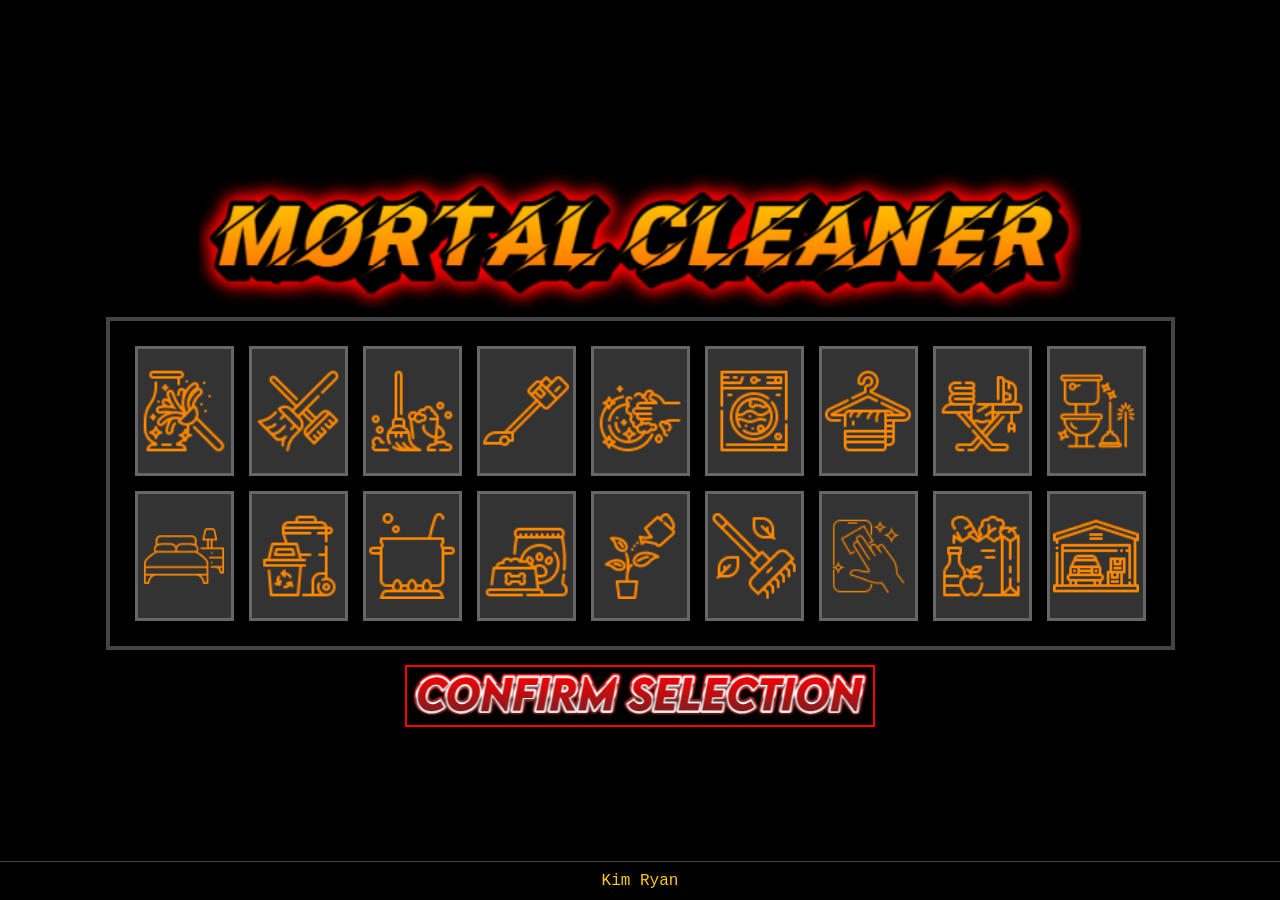
==== inputpg.html @ d9e7f50f "Refactor inputpg.html for improved layout and styles Updated styles and layout for better responsive" ====
<!DOCTYPE html>
<html lang="en">
<head>
    <meta charset="UTF-8">
    <meta name="viewport" content="width=device-width, initial-scale=1.0">
    <title>Choose your Chores</title>
    <style>
    /* 1. Reset and Center Content */
    html, body { height: 100%; margin: 0; overflow: hidden; background: black; }
    body { 
        display: flex; flex-direction: column; 
        justify-content: center; align-items: center; 
        background: transparent; 
        padding: 20px; 
        box-sizing: border-box;
    }
    #bg-video { position: fixed; top: 0; left: 0; width: 100vw; height: 100vh; z-index: -1; object-fit: cover; }

    /* 2. PC & MEDIUM SCREENS (Heading up, Button down) */
    #title2 { width: 100%; text-align: center; z-index: 1; margin-bottom: 5px; }
    #title2 img { 
        width: auto;
        height: 15vh; /* LARGER HEADING */
        max-height: 180px; 
    }

    .grid-container { 
        display: grid; 
        grid-template-columns: repeat(9, minmax(60px, 11vh)); 
        gap: 15px; 
        padding: 25px; 
        background: rgba(0,0,0,0.85); 
        border: 4px solid #444; 
        margin: 0 auto; 
        width: fit-content;
        max-width: 85vw; 
        justify-content: center; 
        z-index: 1;
    }

    .chore-box { 
        aspect-ratio: 3 / 4; 
        background-color: #333; 
        border: 3px solid #666; 
        cursor: pointer; 
        background-size: 92%; 
        background-position: center; 
        background-repeat: no-repeat; 
        transition: transform 0.1s;
    }

    .chore-box.selected { border-color: #ffcc00; box-shadow: 0 0 15px #ffcc00; transform: scale(0.95); }

    #confirmBtn { background: transparent; border: 2px solid red; padding: 5px; cursor: pointer; z-index: 1; margin-top: 15px; }
    #confirmBtn img { 
        width: auto;
        height: 5vh; /* SMALLER BUTTON */
        max-height: 60px;
    }

    footer { 
        position: fixed; bottom: 0; width: 100%; 
        background: rgba(0,0,0,0.8); color: #ffcc00; 
        padding: 10px 0; font-family: 'Courier New', monospace; 
        text-align: center; border-top: 1px solid #444; z-index: 1;
    }

    /* 3. MEDIUM SCREENS (6-column drop) */
    @media (max-width: 1100px) and (min-width: 801px) {
        .grid-container { 
            grid-template-columns: repeat(6, minmax(80px, 12vh)); 
        }
        #title2 img { height: 12vh; } /* Slightly smaller heading for tablets */
    }

    /* 4. MOBILE VERSION (REMAINS UNTOUCHED) */
    @media (max-width: 800px) { 
        html, body { overflow: auto; height: auto; padding: 0; } 
        #title2 img { width: 85vw; height: auto; max-height: none; }
        .grid-container { 
            grid-template-columns: repeat(3, 85px); 
            width: fit-content; 
            gap: 8px; padding: 10px; margin: 15px auto; 
            max-width: none;
        }
        .chore-box { background-size: 85%; border-width: 2px; }
        #confirmBtn img { width: 200px; height: auto; max-height: none; }
        footer { position: relative; padding: 10px 0; }
    }
</style>
</head>
<body>
    <!-- Preload attribute helps PC browsers prepare the file -->
    <video autoplay muted loop playsinline preload="auto" id="bg-video">
        <source src="./Fire_Embers_23___22s___4k_res%20(1).mp4" type="video/mp4">
    </video>

    <div id="title2"><img src="./mc title.png"/></div>

    <div class="grid-container" id="choreGrid">
        <div class="chore-box" data-id="dusting" data-name="dusting" style="background-image: url('./icons8-dusting-64.png');"></div>
        <div class="chore-box" data-id="sweep" data-name="sweep" style="background-image: url('./icons8-broom-64.png');"></div>
        <div class="chore-box" data-id="mop" data-name="mop" style="background-image: url('./icons8-mop-64.png');"></div>
        <div class="chore-box" data-id="vacuum" data-name="vacuum" style="background-image: url('./icons8-vacuum-cleaner-64.png');"></div>
        <div class="chore-box" data-id="dishes" data-name="dishes" style="background-image: url('./icons8-washing-64.png');"></div>
        <div class="chore-box" data-id="wash-laundry" data-name="wash laundry" style="background-image: url('./icons8-washing-machine-64.png');"></div>
        <div class="chore-box" data-id="pack-laundry" data-name="pack laundry" style="background-image: url('./icons8-hanger-64.png');"></div>
        <div class="chore-box" data-id="ironing" data-name="ironing" style="background-image: url('./icons8-ironing-64.png');"></div>
        <div class="chore-box" data-id="bathroom" data-name="bathroom" style="background-image: url('./icons8-toilet-64.png');"></div>
        <div class="chore-box" data-id="bedroom" data-name="bedroom" style="background-image: url('./icons8-bed-85.png');"></div>
        <div class="chore-box" data-id="trash" data-name="trash" style="background-image: url('./icons8-trash-64.png');"></div>
        <div class="chore-box" data-id="cook" data-name="cook" style="background-image: url('./icons8-cooking-64.png');"></div>
        <div class="chore-box" data-id="pets" data-name="pet care" style="background-image: url('./icons8-pet-food-64.png');"></div>
        <div class="chore-box" data-id="pot-plants" data-name="pot plants" style="background-image: url('./icons8-watering-plants-64.png');"></div>
        <div class="chore-box" data-id="garden" data-name="garden" style="background-image: url('./icons8-rake-64.png');"></div>
        <div class="chore-box" data-id="devices" data-name="device care" style="background-image: url('./icons8-clean-64.png');"></div>
        <div class="chore-box" data-id="groceries" data-name="groceries" style="background-image: url('./icons8-grocery-64.png');"></div>
        <div class="chore-box" data-id="garage" data-name="garage" style="background-image: url('./icons8-garage-64.png');"></div>
    </div>

    <button id="confirmBtn"><img src="./confirm selection.png"/></button>
    <footer>Kim Ryan</footer>

    <script>
        const grid = document.getElementById('choreGrid');
        let selectedChores = [];

        grid.addEventListener('click', (e) => {
            const box = e.target.closest('.chore-box');
            if (!box) return;
            const id = box.dataset.id;
            const name = box.dataset.name;
            if (box.classList.toggle('selected')) {
                const mins = parseFloat(prompt(`Minutes for ${name}:`, "5")) || 5;
                selectedChores.push({ id, task: name, time: mins });
            } else { 
                selectedChores = selectedChores.filter(i => i.id !== id); 
            }
        });

        document.getElementById('confirmBtn').onclick = () => {
            if (selectedChores.length === 0) alert("NO CHORES SELECTED!");
            else { 
                localStorage.setItem('choreData', JSON.stringify(selectedChores)); 
                window.location.href = 'play.html'; 
            }
        };

        // ENHANCED PC AUTOPLAY SCRIPT
        const video = document.getElementById('bg-video');
        
        function attemptPlay() {
            video.play().catch(() => {
                // PC Browsers often block autoplay until the user interacts with the page once.
                console.log("PC Autoplay blocked - awaiting user interaction.");
                window.addEventListener('mousedown', () => video.play(), { once: true });
                window.addEventListener('keydown', () => video.play(), { once: true });
            });
        }

        // Try to play as soon as metadata is loaded
        video.onloadedmetadata = attemptPlay;
        // Backup: attempt play after 1 second
        setTimeout(attemptPlay, 1000);
    </script>
</body>
</html>
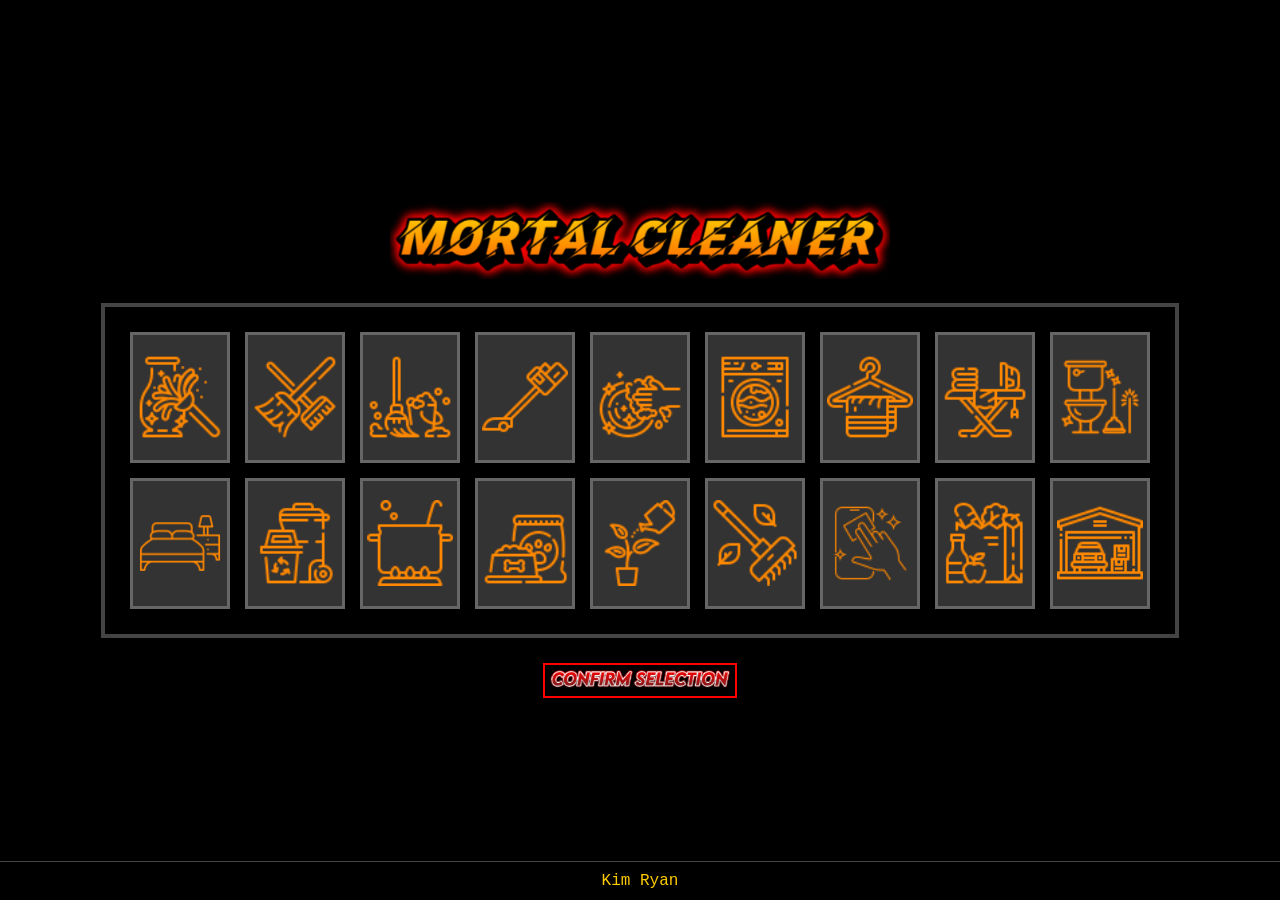
==== commit a8223da5: "Refactor inputpg.html for improved layout and styles" ====
--- a/inputpg.html
+++ b/inputpg.html
@@ -16,24 +16,25 @@
     }
     #bg-video { position: fixed; top: 0; left: 0; width: 100vw; height: 100vh; z-index: -1; object-fit: cover; }
 
-    /* 2. PC & MEDIUM SCREENS (Heading up, Button down) */
-    #title2 { width: 100%; text-align: center; z-index: 1; margin-bottom: 5px; }
+    /* 2. PC & MEDIUM SCREENS (Contained, Centered, and Proportional) */
+    #title2 { width: 100%; text-align: center; z-index: 1; margin-bottom: 20px; }
     #title2 img { 
-        width: auto;
-        height: 15vh; /* LARGER HEADING */
-        max-height: 180px; 
+        width: 40vw; /* Responsive width */
+        max-width: 500px; /* Limits size on large monitors */
+        height: auto;
     }
 
     .grid-container { 
         display: grid; 
-        grid-template-columns: repeat(9, minmax(60px, 11vh)); 
+        /* 9 columns on PC, fixed size to prevent over-stretching */
+        grid-template-columns: repeat(9, 100px); 
         gap: 15px; 
         padding: 25px; 
         background: rgba(0,0,0,0.85); 
         border: 4px solid #444; 
         margin: 0 auto; 
         width: fit-content;
-        max-width: 85vw; 
+        max-width: 90vw; 
         justify-content: center; 
         z-index: 1;
     }
@@ -51,11 +52,11 @@
 
     .chore-box.selected { border-color: #ffcc00; box-shadow: 0 0 15px #ffcc00; transform: scale(0.95); }
 
-    #confirmBtn { background: transparent; border: 2px solid red; padding: 5px; cursor: pointer; z-index: 1; margin-top: 15px; }
+    /* Small Tactical Confirm Button */
+    #confirmBtn { background: transparent; border: 2px solid red; padding: 5px; cursor: pointer; z-index: 1; margin-top: 25px; }
     #confirmBtn img { 
-        width: auto;
-        height: 5vh; /* SMALLER BUTTON */
-        max-height: 60px;
+        width: 180px; /* Small fixed size for PC */
+        height: auto;
     }
 
     footer { 
@@ -65,18 +66,19 @@
         text-align: center; border-top: 1px solid #444; z-index: 1;
     }
 
-    /* 3. MEDIUM SCREENS (6-column drop) */
+    /* 3. MEDIUM SCREENS (Tablets / Laptops) */
     @media (max-width: 1100px) and (min-width: 801px) {
         .grid-container { 
-            grid-template-columns: repeat(6, minmax(80px, 12vh)); 
+            grid-template-columns: repeat(6, 90px); /* 6 columns to save vertical space */
         }
-        #title2 img { height: 12vh; } /* Slightly smaller heading for tablets */
+        #title2 img { width: 50vw; max-width: 400px; }
+        #confirmBtn img { width: 150px; }
     }
 
     /* 4. MOBILE VERSION (REMAINS UNTOUCHED) */
     @media (max-width: 800px) { 
         html, body { overflow: auto; height: auto; padding: 0; } 
-        #title2 img { width: 85vw; height: auto; max-height: none; }
+        #title2 img { width: 85vw; height: auto; max-width: none; }
         .grid-container { 
             grid-template-columns: repeat(3, 85px); 
             width: fit-content; 
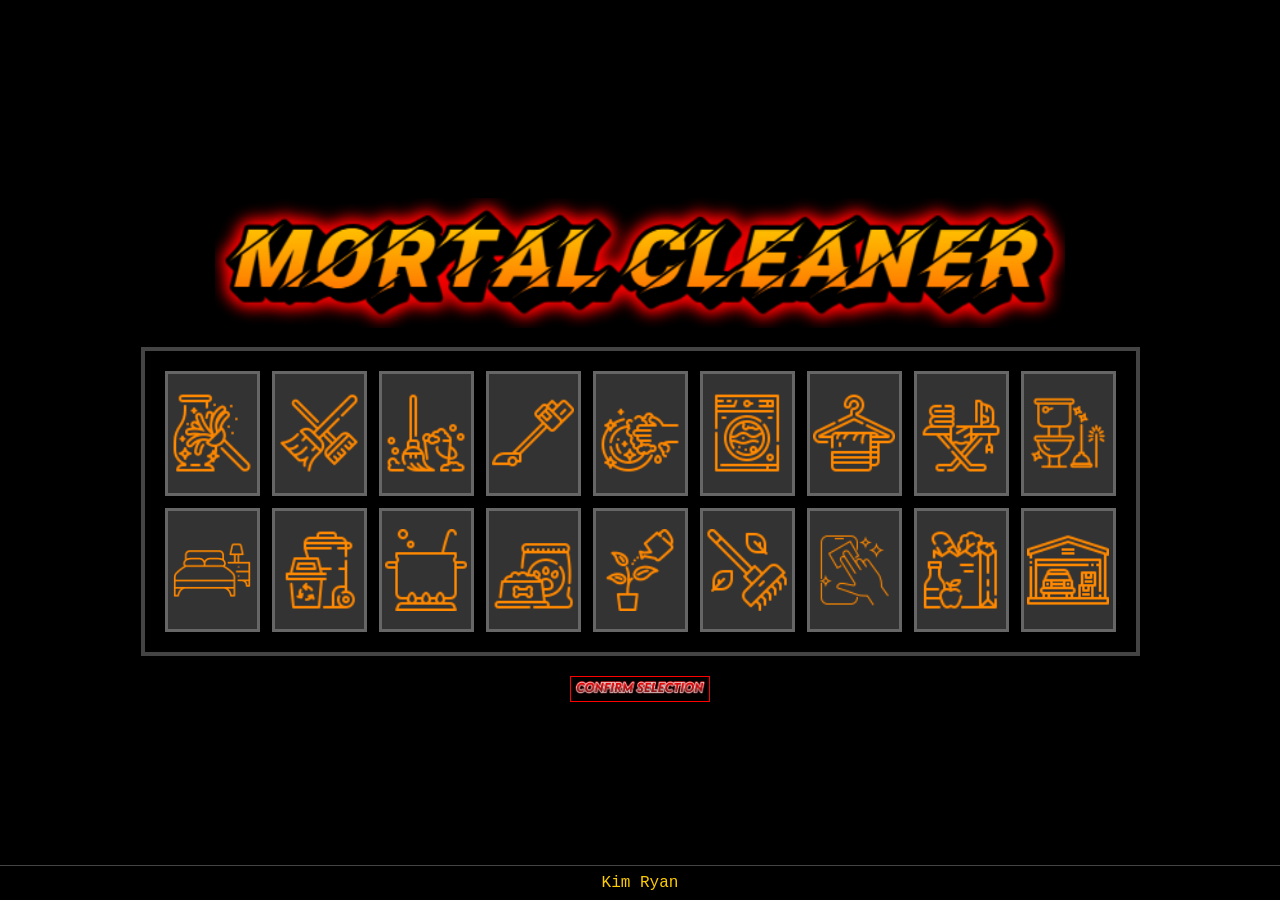
==== commit 5d7b7cbd: "Refactor inputpg.html for improved layout and styles Updated styles for better responsiveness and la" ====
--- a/inputpg.html
+++ b/inputpg.html
@@ -16,23 +16,23 @@
     }
     #bg-video { position: fixed; top: 0; left: 0; width: 100vw; height: 100vh; z-index: -1; object-fit: cover; }
 
-    /* 2. PC & MEDIUM SCREENS (Contained, Centered, and Proportional) */
-    #title2 { width: 100%; text-align: center; z-index: 1; margin-bottom: 20px; }
+    /* 2. PC & MEDIUM SCREENS (Big Header, Tiny Button) */
+    #title2 { width: 100%; text-align: center; z-index: 1; margin-bottom: 5px; }
     #title2 img { 
-        width: 40vw; /* Responsive width */
-        max-width: 500px; /* Limits size on large monitors */
+        width: 70vw; /* LARGE HEADING */
+        max-width: 850px; 
         height: auto;
     }
 
     .grid-container { 
         display: grid; 
-        /* 9 columns on PC, fixed size to prevent over-stretching */
-        grid-template-columns: repeat(9, 100px); 
-        gap: 15px; 
-        padding: 25px; 
+        /* 9 columns, sized to fit comfortably in the center */
+        grid-template-columns: repeat(9, 95px); 
+        gap: 12px; 
+        padding: 20px; 
         background: rgba(0,0,0,0.85); 
         border: 4px solid #444; 
-        margin: 0 auto; 
+        margin: 10px auto; 
         width: fit-content;
         max-width: 90vw; 
         justify-content: center; 
@@ -52,33 +52,33 @@
 
     .chore-box.selected { border-color: #ffcc00; box-shadow: 0 0 15px #ffcc00; transform: scale(0.95); }
 
-    /* Small Tactical Confirm Button */
-    #confirmBtn { background: transparent; border: 2px solid red; padding: 5px; cursor: pointer; z-index: 1; margin-top: 25px; }
+    /* SMALL BUTTON */
+    #confirmBtn { background: transparent; border: 1px solid red; padding: 4px; cursor: pointer; z-index: 1; margin-top: 10px; }
     #confirmBtn img { 
-        width: 180px; /* Small fixed size for PC */
+        width: 130px; /* SHRUNK BUTTON */
         height: auto;
     }
 
     footer { 
         position: fixed; bottom: 0; width: 100%; 
         background: rgba(0,0,0,0.8); color: #ffcc00; 
-        padding: 10px 0; font-family: 'Courier New', monospace; 
+        padding: 8px 0; font-family: 'Courier New', monospace; 
         text-align: center; border-top: 1px solid #444; z-index: 1;
     }
 
     /* 3. MEDIUM SCREENS (Tablets / Laptops) */
     @media (max-width: 1100px) and (min-width: 801px) {
         .grid-container { 
-            grid-template-columns: repeat(6, 90px); /* 6 columns to save vertical space */
+            grid-template-columns: repeat(6, 90px); /* 6 columns for tablet height safety */
         }
-        #title2 img { width: 50vw; max-width: 400px; }
-        #confirmBtn img { width: 150px; }
+        #title2 img { width: 65vw; max-width: 550px; }
+        #confirmBtn img { width: 110px; }
     }
 
-    /* 4. MOBILE VERSION (REMAINS UNTOUCHED) */
+    /* 4. MOBILE VERSION (STILL UNTOUCHED) */
     @media (max-width: 800px) { 
         html, body { overflow: auto; height: auto; padding: 0; } 
-        #title2 img { width: 85vw; height: auto; max-width: none; }
+        #title2 img { width: 85vw; height: auto; max-height: none; }
         .grid-container { 
             grid-template-columns: repeat(3, 85px); 
             width: fit-content; 
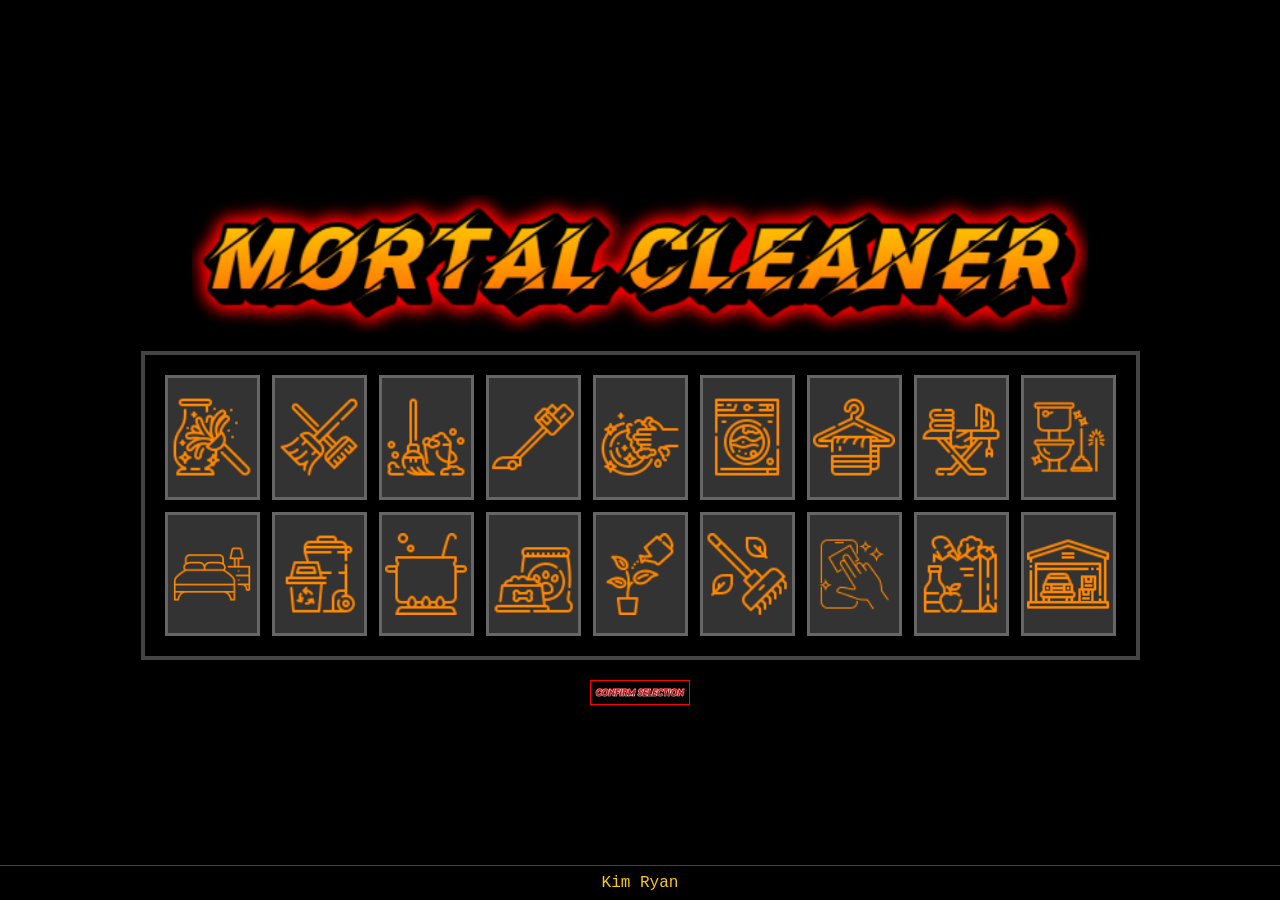
==== commit d7f43b56: "Refactor inputpg.html for improved structure and style" ====
--- a/inputpg.html
+++ b/inputpg.html
@@ -5,7 +5,7 @@
     <meta name="viewport" content="width=device-width, initial-scale=1.0">
     <title>Choose your Chores</title>
     <style>
-    /* 1. Reset and Center Content */
+    /* Center Content */
     html, body { height: 100%; margin: 0; overflow: hidden; background: black; }
     body { 
         display: flex; flex-direction: column; 
@@ -16,11 +16,11 @@
     }
     #bg-video { position: fixed; top: 0; left: 0; width: 100vw; height: 100vh; z-index: -1; object-fit: cover; }
 
-    /* 2. PC & MEDIUM SCREENS (Big Header, Tiny Button) */
+    /* PC & MEDIUM SCREENS */
     #title2 { width: 100%; text-align: center; z-index: 1; margin-bottom: 5px; }
     #title2 img { 
-        width: 70vw; /* LARGE HEADING */
-        max-width: 850px; 
+        width: 70vw; 
+        max-width: 950px; 
         height: auto;
     }
 
@@ -34,7 +34,7 @@
         border: 4px solid #444; 
         margin: 10px auto; 
         width: fit-content;
-        max-width: 90vw; 
+        max-width: 95vw; 
         justify-content: center; 
         z-index: 1;
     }
@@ -52,10 +52,10 @@
 
     .chore-box.selected { border-color: #ffcc00; box-shadow: 0 0 15px #ffcc00; transform: scale(0.95); }
 
-    /* SMALL BUTTON */
+    /* BUTTON */
     #confirmBtn { background: transparent; border: 1px solid red; padding: 4px; cursor: pointer; z-index: 1; margin-top: 10px; }
     #confirmBtn img { 
-        width: 130px; /* SHRUNK BUTTON */
+        width: 90px; 
         height: auto;
     }
 
@@ -66,7 +66,7 @@
         text-align: center; border-top: 1px solid #444; z-index: 1;
     }
 
-    /* 3. MEDIUM SCREENS (Tablets / Laptops) */
+    /* MEDIUM SCREENS (Tablets / Laptops) */
     @media (max-width: 1100px) and (min-width: 801px) {
         .grid-container { 
             grid-template-columns: repeat(6, 90px); /* 6 columns for tablet height safety */
@@ -75,7 +75,7 @@
         #confirmBtn img { width: 110px; }
     }
 
-    /* 4. MOBILE VERSION (STILL UNTOUCHED) */
+    /* MOBILE VERSION */
     @media (max-width: 800px) { 
         html, body { overflow: auto; height: auto; padding: 0; } 
         #title2 img { width: 85vw; height: auto; max-height: none; }
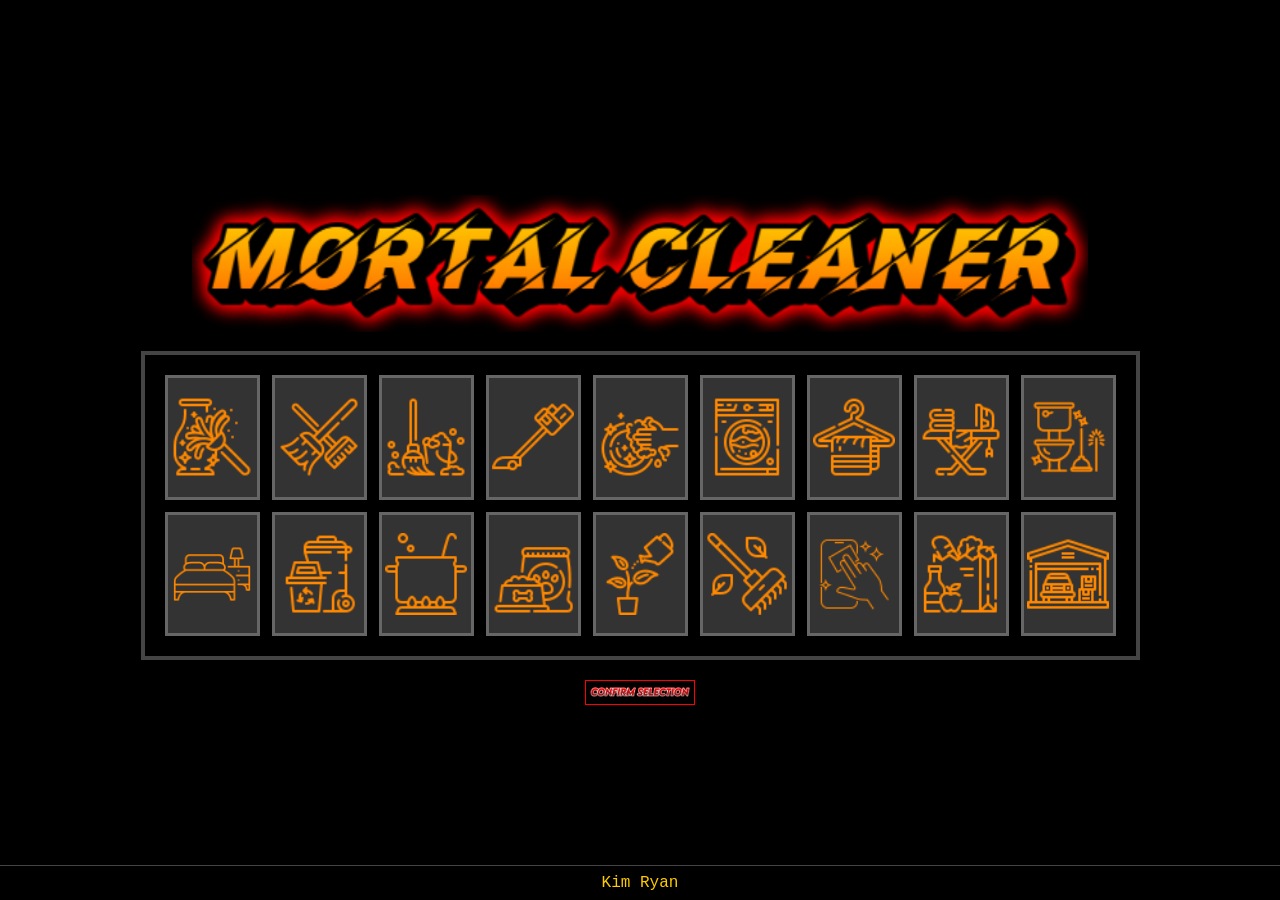
==== commit 5c3f4a42: "Fix HTML formatting and adjust styles" ====
--- a/inputpg.html
+++ b/inputpg.html
@@ -34,7 +34,7 @@
         border: 4px solid #444; 
         margin: 10px auto; 
         width: fit-content;
-        max-width: 95vw; 
+        max-width: 100vw; 
         justify-content: center; 
         z-index: 1;
     }
@@ -55,7 +55,7 @@
     /* BUTTON */
     #confirmBtn { background: transparent; border: 1px solid red; padding: 4px; cursor: pointer; z-index: 1; margin-top: 10px; }
     #confirmBtn img { 
-        width: 90px; 
+        width: 100px; 
         height: auto;
     }
 
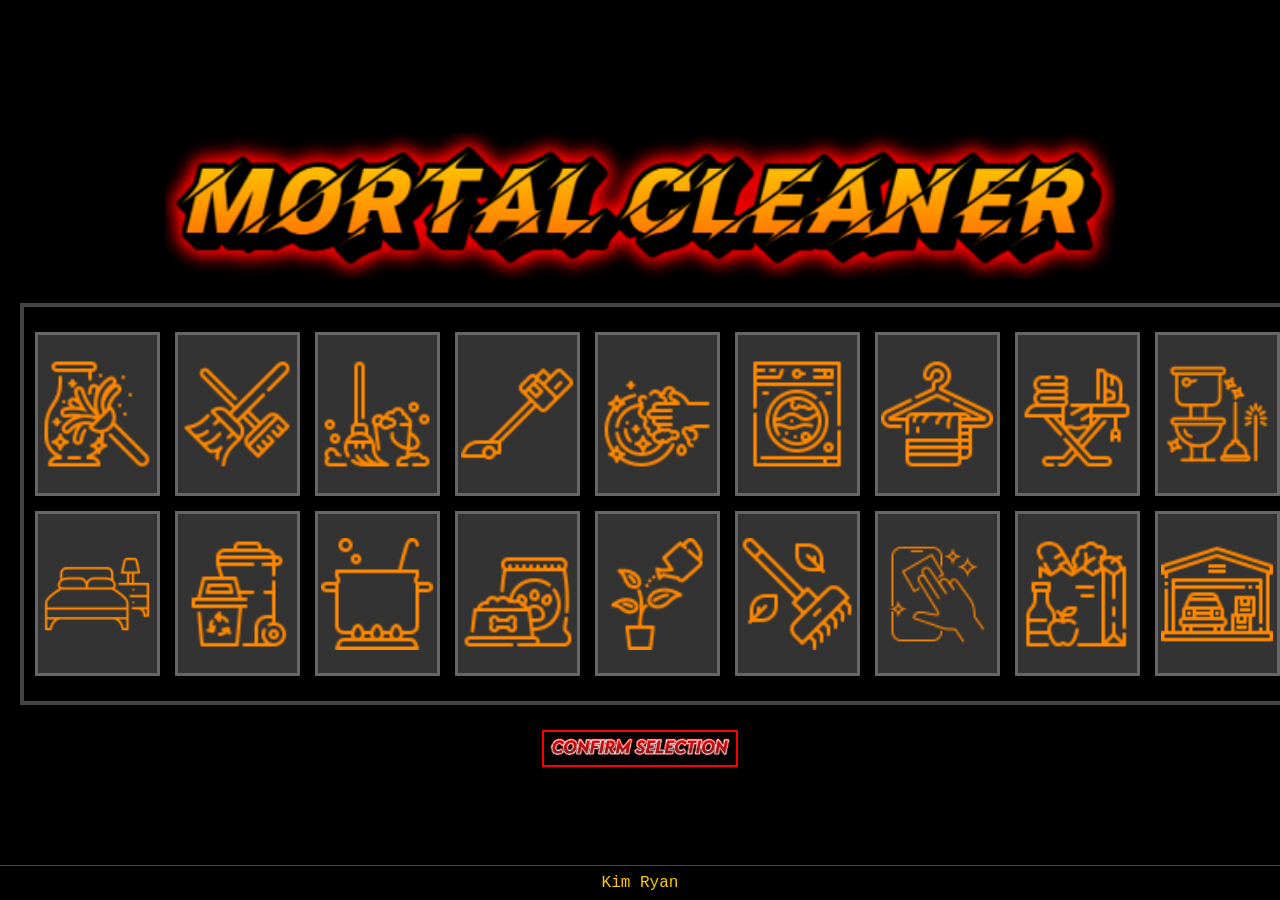
==== commit 35c07131: "Enhance layout and styles in inputpg.html Updated styles and layout for better responsiveness and vi" ====
--- a/inputpg.html
+++ b/inputpg.html
@@ -5,7 +5,7 @@
     <meta name="viewport" content="width=device-width, initial-scale=1.0">
     <title>Choose your Chores</title>
     <style>
-    /* Center Content */
+    /* 1. Reset and Center Content */
     html, body { height: 100%; margin: 0; overflow: hidden; background: black; }
     body { 
         display: flex; flex-direction: column; 
@@ -16,25 +16,25 @@
     }
     #bg-video { position: fixed; top: 0; left: 0; width: 100vw; height: 100vh; z-index: -1; object-fit: cover; }
 
-    /* PC & MEDIUM SCREENS */
-    #title2 { width: 100%; text-align: center; z-index: 1; margin-bottom: 5px; }
+    /* 2. PC & MEDIUM SCREENS (Enhanced Grid and Balanced Button) */
+    #title2 { width: 100%; text-align: center; z-index: 1; margin-bottom: 10px; }
     #title2 img { 
-        width: 70vw; 
+        width: 75vw; 
         max-width: 950px; 
         height: auto;
     }
 
     .grid-container { 
         display: grid; 
-        /* 9 columns, sized to fit comfortably in the center */
-        grid-template-columns: repeat(9, 95px); 
-        gap: 12px; 
-        padding: 20px; 
+        /* PC: Larger columns to fill the monitor width better */
+        grid-template-columns: repeat(9, 125px); 
+        gap: 15px; 
+        padding: 25px; 
         background: rgba(0,0,0,0.85); 
         border: 4px solid #444; 
         margin: 10px auto; 
         width: fit-content;
-        max-width: 100vw; 
+        max-width: 95vw; 
         justify-content: center; 
         z-index: 1;
     }
@@ -44,7 +44,7 @@
         background-color: #333; 
         border: 3px solid #666; 
         cursor: pointer; 
-        background-size: 92%; 
+        background-size: 94%; 
         background-position: center; 
         background-repeat: no-repeat; 
         transition: transform 0.1s;
@@ -52,10 +52,10 @@
 
     .chore-box.selected { border-color: #ffcc00; box-shadow: 0 0 15px #ffcc00; transform: scale(0.95); }
 
-    /* BUTTON */
-    #confirmBtn { background: transparent; border: 1px solid red; padding: 4px; cursor: pointer; z-index: 1; margin-top: 10px; }
+    /* Balanced Small Button */
+    #confirmBtn { background: transparent; border: 2px solid red; padding: 6px; cursor: pointer; z-index: 1; margin-top: 15px; }
     #confirmBtn img { 
-        width: 100px; 
+        width: 180px; /* Slightly larger but still tactical */
         height: auto;
     }
 
@@ -66,16 +66,17 @@
         text-align: center; border-top: 1px solid #444; z-index: 1;
     }
 
-    /* MEDIUM SCREENS (Tablets / Laptops) */
-    @media (max-width: 1100px) and (min-width: 801px) {
+    /* 3. MEDIUM SCREENS (Tablets / Laptops) */
+    @media (max-width: 1200px) and (min-width: 801px) {
         .grid-container { 
-            grid-template-columns: repeat(6, 90px); /* 6 columns for tablet height safety */
+            /* PC: 6 columns for tablet prevents icons from being too tiny */
+            grid-template-columns: repeat(6, 110px); 
         }
-        #title2 img { width: 65vw; max-width: 550px; }
-        #confirmBtn img { width: 110px; }
+        #title2 img { width: 70vw; max-width: 650px; }
+        #confirmBtn img { width: 150px; }
     }
 
-    /* MOBILE VERSION */
+    /* 4. MOBILE VERSION (UNTOUCHED - REMAINS PERFECT) */
     @media (max-width: 800px) { 
         html, body { overflow: auto; height: auto; padding: 0; } 
         #title2 img { width: 85vw; height: auto; max-height: none; }
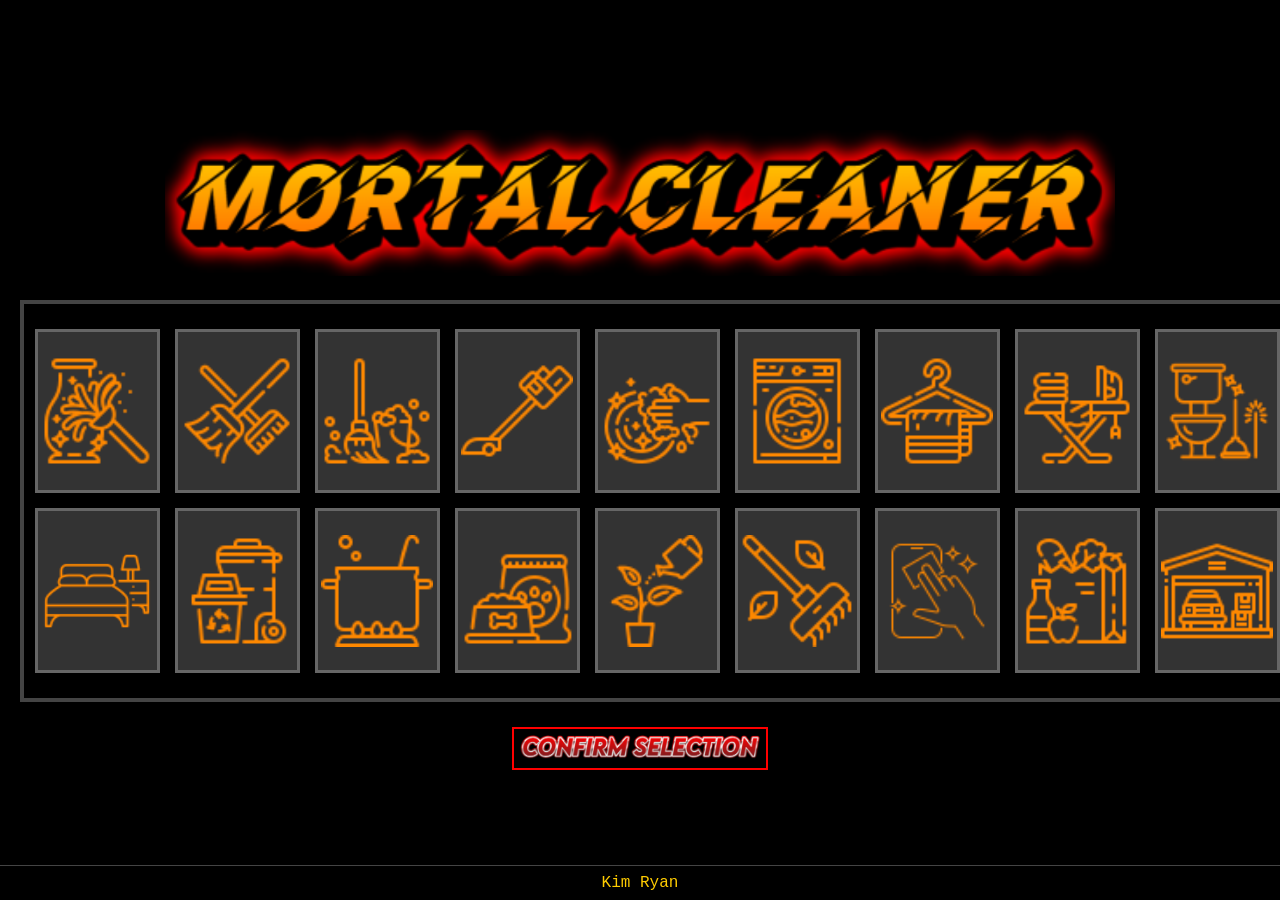
==== commit 829c1e9d: "Update confirm button image size for PC Increased the size of the confirm button image from 180px to" ====
--- a/inputpg.html
+++ b/inputpg.html
@@ -16,7 +16,7 @@
     }
     #bg-video { position: fixed; top: 0; left: 0; width: 100vw; height: 100vh; z-index: -1; object-fit: cover; }
 
-    /* 2. PC & MEDIUM SCREENS (Enhanced Grid and Balanced Button) */
+    /* 2. PC & MEDIUM SCREENS */
     #title2 { width: 100%; text-align: center; z-index: 1; margin-bottom: 10px; }
     #title2 img { 
         width: 75vw; 
@@ -26,7 +26,6 @@
 
     .grid-container { 
         display: grid; 
-        /* PC: Larger columns to fill the monitor width better */
         grid-template-columns: repeat(9, 125px); 
         gap: 15px; 
         padding: 25px; 
@@ -52,10 +51,10 @@
 
     .chore-box.selected { border-color: #ffcc00; box-shadow: 0 0 15px #ffcc00; transform: scale(0.95); }
 
-    /* Balanced Small Button */
+    /* Updated Button Size for PC */
     #confirmBtn { background: transparent; border: 2px solid red; padding: 6px; cursor: pointer; z-index: 1; margin-top: 15px; }
     #confirmBtn img { 
-        width: 180px; /* Slightly larger but still tactical */
+        width: 240px; /* Increased from 180px */
         height: auto;
     }
 
@@ -69,11 +68,10 @@
     /* 3. MEDIUM SCREENS (Tablets / Laptops) */
     @media (max-width: 1200px) and (min-width: 801px) {
         .grid-container { 
-            /* PC: 6 columns for tablet prevents icons from being too tiny */
             grid-template-columns: repeat(6, 110px); 
         }
-        #title2 img { width: 70vw; max-width: 650px; }
-        #confirmBtn img { width: 150px; }
+        #title2 img { width: 70vw; max-height: 150px; }
+        #confirmBtn img { width: 180px; }
     }
 
     /* 4. MOBILE VERSION (UNTOUCHED - REMAINS PERFECT) */
